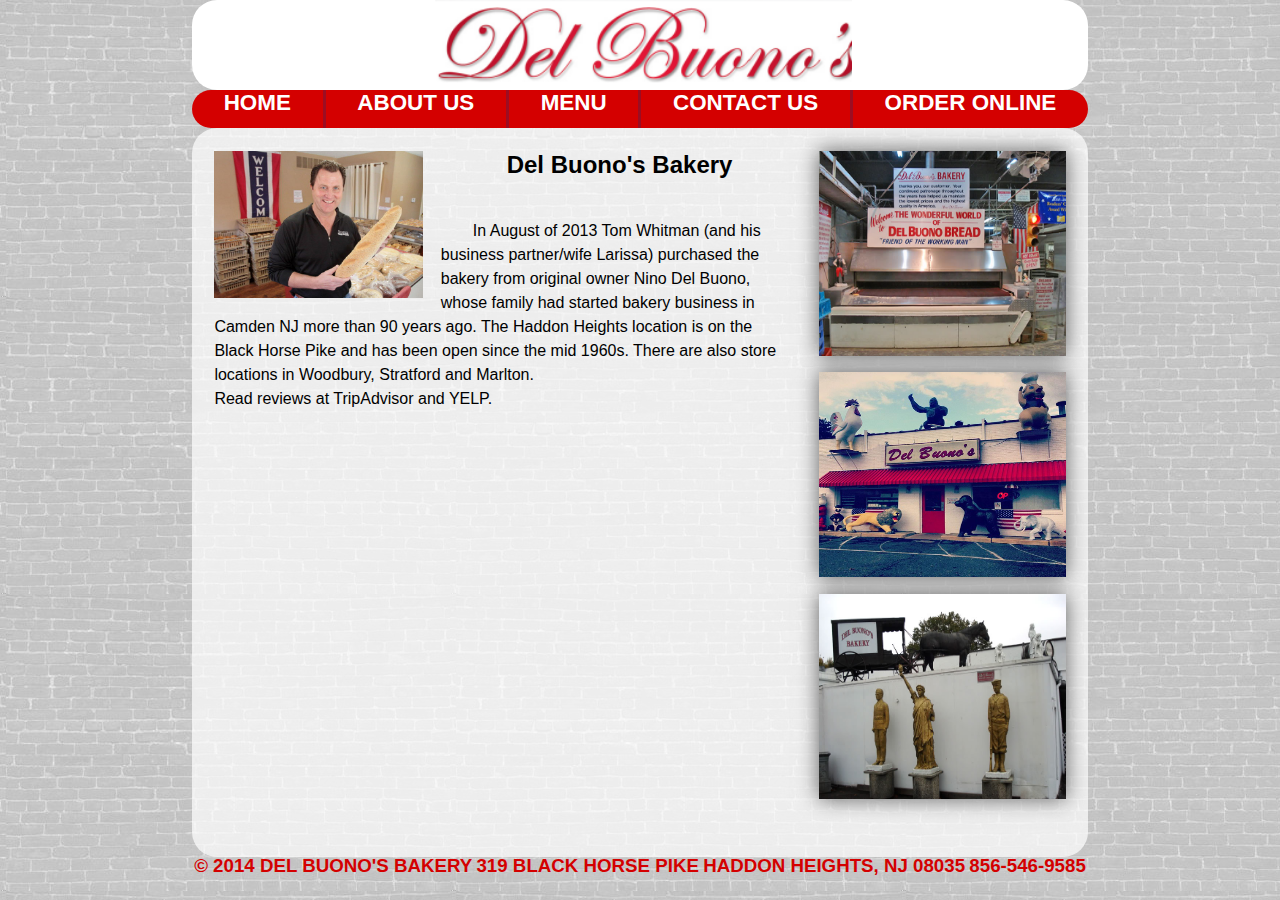
==== about.html @ 67e712b9 "First commit" ====
<!DOCTYPE html>
<html lang="en">
<head>
	<meta charset="utf-8">
	<title>Del Buono's Bakery</title>
	<!-- <meta name="viewport" content="width=device-width; initial-scale=1.0"> -->
	<link rel="stylesheet" href="css/style.css">
	<!--[if IE]>
	  <script src="//html5shiv.googlecode.com/svn/trunk/html5.js"></script>
	<![endif]-->
	<link href='//fonts.googleapis.com/css?family=Open+Sans:300italic,400italic,600italic,700italic,800italic,400,300,600,700,800' rel='stylesheet' type='text/css'>
</head>
<body>
	<div id="container">
		<div id="header">
			<div id="banner">
				<img id="logo" src="images/logo.png" alt="logo">
			</div>
			<nav id="menu">
				<a class="menuItem" href="index.html">Home</a>
				<a class="menuItem" href="about.html">About Us</a>
				<a class="menuItem" href="menu.html">Menu</a>
				<a class="menuItem" href="contact.html">Contact Us</a>
				<a class="menuItem" href="#">Order Online</a>
			</nav>
		</div>
		<div id="body">
			<div id="body-container">
				<div id="about-media">
					<img id="about-profile" src="images/whitman.jpg" alt="del buonos owner"/>
					<h2 id="about-title">Del Buono's Bakery</h2>
					<div id="about-article">
						<p>In August of 2013 Tom Whitman (and his business partner/wife Larissa) purchased the bakery from original owner Nino Del Buono, whose family had started bakery business in Camden NJ more than 90 years ago. The Haddon Heights location is on the Black Horse Pike and has been open since the mid 1960s. There are also store locations in Woodbury, Stratford and Marlton.</br>
Read reviews at TripAdvisor  and YELP.</br>
					</div>
				</div>
				<div id="about-sidebar">
					<img class="about-pics" src="images/oven.jpg" alt="Del Buonos Pictures"/>
					<img class="about-pics" src="images/filter.jpg" alt="Del Buonos Pictures"/>
					<img class="about-pics" src="images/statues.jpg" alt="Del Buonos Pictures"/>
				</div>
			</div>
		</div>
	</div>
	<div id="footer-container">
		<div id="footer">
			<h3>© 2014 DEL BUONO'S BAKERY</h3>
			<h3>319 BLACK HORSE PIKE</h3>
			<h3>HADDON HEIGHTS, NJ 08035</h3>
			<h3>856-546-9585</h3>
		</div>
	</div>
</body>
</html>
---- css/style.css ----
/* Template */
html, body {
  background-image:url('../images/brick-wall-grey-transparent.jpg');
  height:100%;
  font-family: 'Lucida Sans Unicode', 'Lucida Grande', sans-serif;
  /*font-family: "Oswald";*/
  /*min-height: 500px;*/
  min-width: 800px;
  margin:0;
  padding:0;
}

h1, h2, h3, h4, h5 {
	text-align: center;
  margin:0;
}

#header {
  height: 15%;
}

#container{
  height: 95%;
  min-width: 625px;
  width:70%;
  margin-left:auto;
  margin-right:auto;
}

#banner{
  background-color:#FFFFFF;
  border-radius: 25px;
  height: 70%;
}

#logo{
  /*display: block;*/
  height: 100%;
  max-width: 70%;
  display: block;
  margin: 0px auto;
}

#menu {
  color:#D40000;
  width: 100%;
  height: 30%;
  display: inline-flex;
  border-radius: 25px;
  background-color:#D40000;
}

.menuItem {
  height:100%;
  flex-grow: 1;
  border-right-style: solid;
  border-color: #9C0D22;
  text-decoration: none;
  font-size: 140%;
  text-transform: uppercase;
  font-weight:bold;
  color:#FFFFFF;
  text-align: center;
}
.menuItem:first-child {
  border-top-left-radius: 25px;
  border-bottom-left-radius: 25px;
}
.menuItem:last-child {
  /*float:right;*/
  border-top-right-radius: 25px;
  border-bottom-right-radius: 25px;
  border-style: none;
}

.menuItem:hover, .menuItem:active{
  background-color:#e13853;
}

#body {
  padding:2.5%;
  display: block;
  height: 80%;
  background-color:rgba(255, 255, 255, .7);
  border-radius: 25px;
}
#body-container {
  /*padding: 2.5%;*/
  width: 100%;
  height: 100%;
}
#footer-container {
  height: 5%;
  width: 70%;
  min-width: 625px;
  margin: 0 auto;
}
#footer {
  color:#D40000;
  width: 100%;
  height: 100%;
  display: inline-flex;
  justify-content: space-around;
  /*align-content: center;*/
}
/*end of template*/

/*index.html*/
#index-media {
  width: 55%;
  height: 100%;
  display: inline-block;
}
#slideshow {
  margin-bottom: 2%;
  position: relative;
  width: 100%;
  height: 49%;
  box-shadow: 0 0 20px rgba(0,0,0,0.6);
}
#slideshow > div {
  position: absolute;
  top: 0px;
  left: 0px;
  right: 0px;
  bottom: 0px;
}
img.resize{
 width:100%;
 height:100%;
}
#index-video {
  width: 100%;
  height: 49%;
}
#index-video iframe{
  width: 100%;
  height:100%;
  box-shadow: 0 0 20px rgba(0,0,0,0.6);
}

#index-sidebar {
  width:40%;
  height:100%;
  float:right;
  display: inline-block;
}
#index-order{
  width:100%;
  height:20%;
  box-shadow: 0 0 20px rgba(0,0,0,0.6);
  background-color: #D40000;
}
#index-menu {
  margin: 2.5% 0px;
  width:100%;
  height:30%;
  box-shadow: 0 0 20px rgba(0,0,0,0.6);
}
#index-map {
  width: 100%;
  height: 45%;
  box-shadow: 0 0 20px rgba(0,0,0,0.6);
}



/*about.html*/
#about-media {
  width:70%;
  height:100%;
  display: inline-block;
}
#about-profile {
  width: 35%;
  float:left;
  padding-right: 3%;
}
#about-title {
  display: inline-block;
  text-align: center;
  width: 60%;
  height: 10%;
}
#about-article {
  text-indent: 2em;
  margin: 0;
  line-height: 150%;
  padding-right: 3%;
}
#about-article p {
  margin: 0;
}
#about-sidebar {
  width: 29%;
  height: 100%;
  float: right;
}
.about-pics {
  height: 30%;
  width: 100%;
  box-shadow: 0 0 20px rgba(0,0,0,0.6);
}
.about-pics:nth-child(2) {
  margin: 5% 0;
}


/*menu.html*/
#resize-menu {
  width:100%;
  max-height: 100%;
}


/*contact.html*/
.location-container {
  width: 98%;
  height: 21%;
  border-style: solid;
  border-width: .5%;
  padding: 1%;
}
.location-container:nth-of-type(2) {
  border-style: none solid;
}
.location-container:nth-of-type(4) {
  border-style: none solid solid solid;
}
.index-map {
  width: 49%;
  height: 100%;
  display: inline;
}
.location-info {
  height: 100%;
  width:49%;
  float: right;
  display: inline;
}
.location-text {
  height: 20%;
}
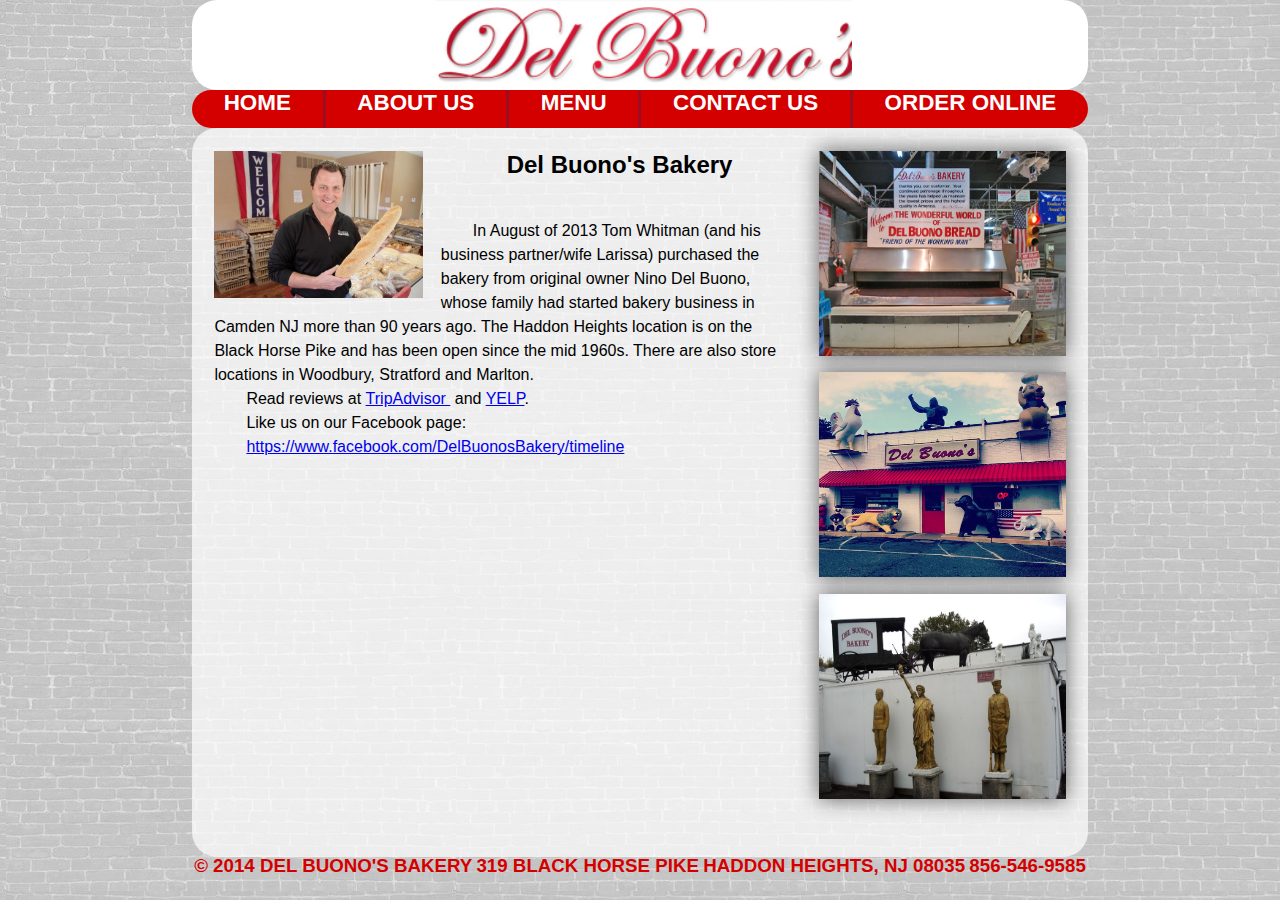
==== commit db6f24a4: "current files - for comparison" ====
--- a/about.html
+++ b/about.html
@@ -11,44 +11,32 @@
 	<link href='//fonts.googleapis.com/css?family=Open+Sans:300italic,400italic,600italic,700italic,800italic,400,300,600,700,800' rel='stylesheet' type='text/css'>
 </head>
 <body>
-	<div id="container">
-		<div id="header">
-			<div id="banner">
-				<img id="logo" src="images/logo.png" alt="logo">
-			</div>
-			<nav id="menu">
-				<a class="menuItem" href="index.html">Home</a>
-				<a class="menuItem" href="about.html">About Us</a>
-				<a class="menuItem" href="menu.html">Menu</a>
-				<a class="menuItem" href="contact.html">Contact Us</a>
-				<a class="menuItem" href="#">Order Online</a>
-			</nav>
-		</div>
-		<div id="body">
-			<div id="body-container">
-				<div id="about-media">
-					<img id="about-profile" src="images/whitman.jpg" alt="del buonos owner"/>
-					<h2 id="about-title">Del Buono's Bakery</h2>
-					<div id="about-article">
-						<p>In August of 2013 Tom Whitman (and his business partner/wife Larissa) purchased the bakery from original owner Nino Del Buono, whose family had started bakery business in Camden NJ more than 90 years ago. The Haddon Heights location is on the Black Horse Pike and has been open since the mid 1960s. There are also store locations in Woodbury, Stratford and Marlton.</br>
-Read reviews at TripAdvisor  and YELP.</br>
-					</div>
-				</div>
-				<div id="about-sidebar">
-					<img class="about-pics" src="images/oven.jpg" alt="Del Buonos Pictures"/>
-					<img class="about-pics" src="images/filter.jpg" alt="Del Buonos Pictures"/>
-					<img class="about-pics" src="images/statues.jpg" alt="Del Buonos Pictures"/>
-				</div>
-			</div>
-		</div>
-	</div>
-	<div id="footer-container">
-		<div id="footer">
-			<h3>© 2014 DEL BUONO'S BAKERY</h3>
-			<h3>319 BLACK HORSE PIKE</h3>
-			<h3>HADDON HEIGHTS, NJ 08035</h3>
-			<h3>856-546-9585</h3>
-		</div>
-	</div>
+<div id="container">
+<div id="header">
+<div id="banner"><img id="logo" src="images/logo.png" alt="logo" /></div>
+<nav id="menu"><a class="menuItem" href="index.html">Home</a> <a class="menuItem" href="about.html">About Us</a> <a class="menuItem" href="menu.html">Menu</a> <a class="menuItem" href="contact.html">Contact Us</a> <a class="menuItem" href="#">Order Online</a></nav></div>
+<div id="body">
+<div id="body-container">
+<div id="about-media"><img id="about-profile" src="images/whitman.jpg" alt="del buonos owner" />
+<h2 id="about-title">Del Buono's Bakery</h2>
+<div id="about-article">
+<p><span style="font-size: 12pt;">In August of 2013 Tom Whitman (and his business partner/wife Larissa) purchased the bakery from original owner Nino Del Buono, whose family had started bakery business in Camden NJ more than 90 years ago. The Haddon Heights location is on the Black Horse Pike and has been open since the mid 1960s. There are also store locations in Woodbury, Stratford and Marlton.</span></p>
+<p><span style="font-size: 12pt;">Read reviews at&nbsp;<a href="http://www.tripadvisor.com/Restaurant_Review-g46482-d916644-Reviews-Del_Buono_s_Bakery-Haddon_Heights_New_Jersey.html">TripAdvisor&nbsp;</a>&nbsp;and <a href="http://www.yelp.com/biz/del-buonos-bakery-haddon-heights">YELP</a>.</span></p>
+<p><span style="font-size: 12pt;">Like us on our Facebook page:&nbsp;</span></p>
+<p><span style="font-size: 12pt;"><a href="https://www.facebook.com/DelBuonosBakery/timeline">https://www.facebook.com/DelBuonosBakery/timeline</a></span></p>
+</div>
+</div>
+<div id="about-sidebar"><img class="about-pics" src="images/oven.jpg" alt="Del Buonos Pictures" /> <img class="about-pics" src="images/filter.jpg" alt="Del Buonos Pictures" /> <img class="about-pics" src="images/statues.jpg" alt="Del Buonos Pictures" /></div>
+</div>
+</div>
+</div>
+<div id="footer-container">
+<div id="footer">
+<h3>&copy; 2014 DEL BUONO'S BAKERY</h3>
+<h3>319 BLACK HORSE PIKE</h3>
+<h3>HADDON HEIGHTS, NJ 08035</h3>
+<h3>856-546-9585</h3>
+</div>
+</div>
 </body>
-</html>
+</html>--- a/css/style.css
+++ b/css/style.css
@@ -10,7 +10,7 @@
   padding:0;
 }
 
-h1, h2, h3, h4, h5 {
+h1, h2, h3, h4 {
 	text-align: center;
   margin:0;
 }
@@ -216,16 +216,12 @@
 /*contact.html*/
 .location-container {
   width: 98%;
-  height: 21%;
+  height: 28%;
   border-style: solid;
-  border-width: .5%;
   padding: 1%;
 }
 .location-container:nth-of-type(2) {
   border-style: none solid;
-}
-.location-container:nth-of-type(4) {
-  border-style: none solid solid solid;
 }
 .index-map {
   width: 49%;
@@ -239,18 +235,18 @@
   display: inline;
 }
 .location-text {
-  height: 20%;
-}
-
-
-
-
-
-
-
-
-
-
-
-
-
+  height: 25%;
+}
+
+
+
+
+
+
+
+
+
+
+
+
+
